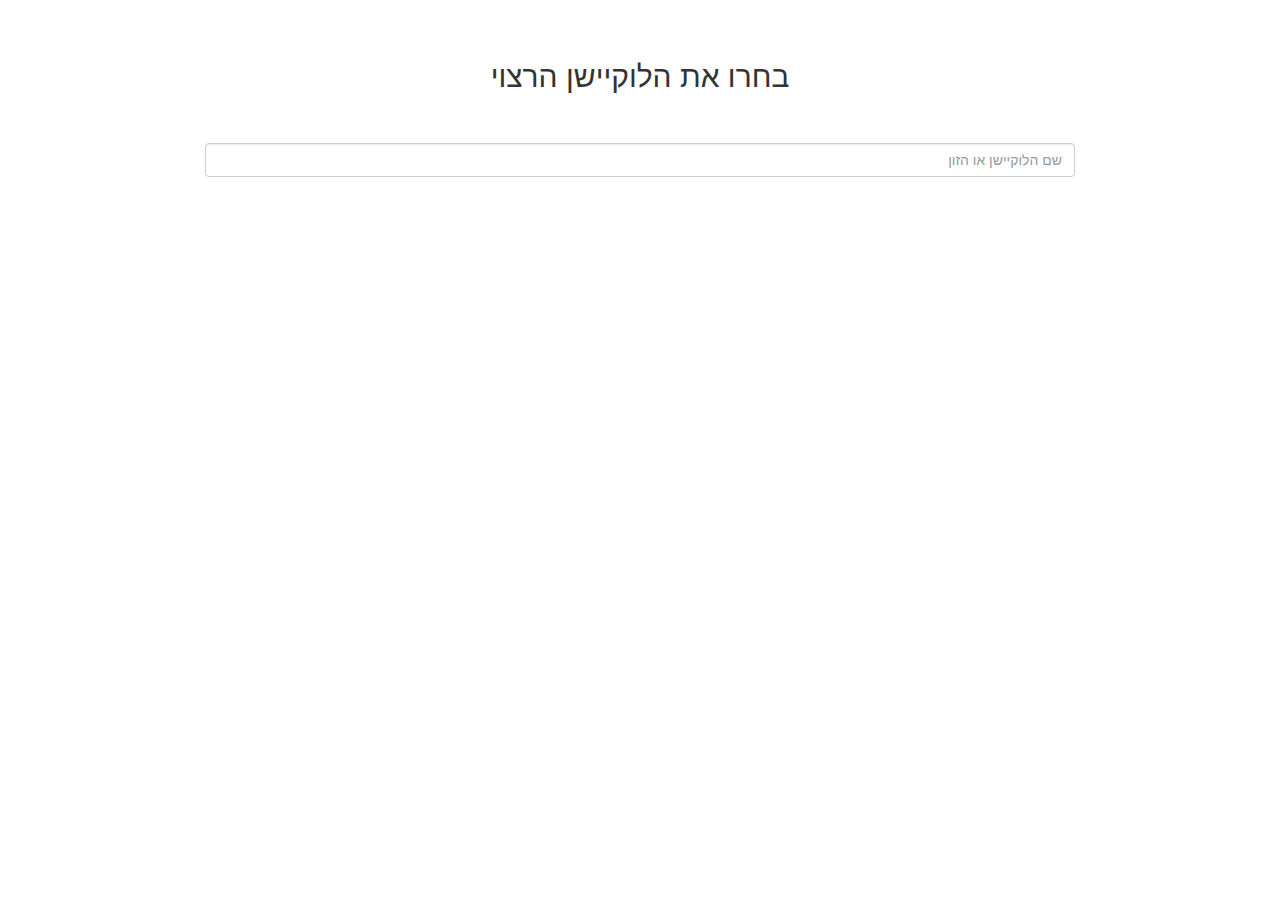
==== byzone/index.html @ 8a35609e "d" ====
<!DOCTYPE html>
<html>
 <head>
  <title>print lable</title>
  <script src="https://ajax.googleapis.com/ajax/libs/jquery/3.1.0/jquery.min.js"></script>
  <link rel="stylesheet" href="https://maxcdn.bootstrapcdn.com/bootstrap/3.3.6/css/bootstrap.min.css" />
  <script src="https://maxcdn.bootstrapcdn.com/bootstrap/3.3.7/js/bootstrap.min.js"></script>
  <script src="js.js"></script>
  <link rel="stylesheet" href="StyleSheet.css" />

  <style>
  #result {
   position: absolute;
   width: 100%;
   max-width:870px;
   cursor: pointer;
   overflow-y: auto;
   max-height: 400px;
   box-sizing: border-box;
   z-index: 1001;
  }
  .link-class:hover{
   background-color:#f1f1f1;
  }

  #locationName, #zoneName {
    margin-top: 10px;
font-size: 30px !important;
}

  </style>
 </head>
 <body>
  <br /><br />
  <div class="container" style="width:900px;">
   <h2 align="center">בחרו את הלוקיישן הרצוי</h2>
   <br /><br />
   <div align="center">
    <input type="text" name="search" id="search" placeholder="שם הלוקיישן או הזון" class="form-control" />
   </div>
   <ul class="list-group" id="result"></ul>
   <br />
  </div>
<div id="locationdiv">
  
  <table>
    <tbody>
    <tr>
    <th colspan="2">הלוקיישן הנבחר</td>
    </tr>
    <tr>
    <td>לוקיישן</td>
    <td><h2 id="locationName"></h2>
    </td>
    </tr>
    <tr>
    <td>זון</td>
    <td><h2 id="zoneName"></h2>
    </td>
    </tr>
    <tr>
    <td>מספר המדבקות</td>
    <td><input type="number" id="tentacles" name="tentacles"
      min="1" max="100"></td>
    </tr>
    <tr>
    <td colspan="2"><button onclick="printit()">הדפס</button>
    </td>
    </tr>
    </tbody>
    </table>

  <h1></h1>

      </div>
 </body>
</html>
---- byzone/StyleSheet.css ----
#myInput {
    box-sizing: border-box;
    background-image: url('searchicon.png');
    background-position: 14px 12px;
    background-repeat: no-repeat;
    font-size: 16px;
    padding: 14px 20px 12px 45px;
    border: none;
    border-bottom: 1px solid #ddd;
  }
  
  #myInput:focus {outline: 3px solid #ddd;}
  
  .dropdown {
    position: relative;
    display: inline-block;
  }
  
  .dropdown-content {
    position: absolute;
    background-color: #f6f6f6;
    min-width: 230px;
    overflow: auto;
    border: 1px solid #ddd;
    z-index: 1;
  }
  
  .dropdown-content a {
    color: black;
    padding: 12px 16px;
    text-decoration: none;
    display: block;
  }
  
  .dropdown a:hover {background-color: #ddd;}
  
  .show {display: block;}
  

  #onelable {
    border: 5px solid red;
    padding: 40px;
    margin: 2mm;width: 140mm;height: 91mm;
    zoom:1.5;
    }

    #onelable div{
        width: 65%;
        float: right;
    }
    
    #onelable h1 {
        color: red !important;
        font-weight: bold;
        font-size: 80px;
        margin-top: -40px;
        text-align: center;font-size: 20mm;
    }
    
    #locationName,#zoneName {
        direction: rtl;
        font-size: 8mm;
    }

    #locationName{
font-weight: bold;font-size: 10mm;margin-top: 5mm;
    }
    
    #eggsimg {
        width: 50mm;margin-top: 14mm;vw;
    margin-left: -7mm;position: absolute;}

    table {
        margin: 0 auto;
        direction: rtl;
        zoom: 1.2;
    }
    th {background: lightblue;font-size: 30px;padding: 10px 50px;lue;}
    button {background: #00c0c0;
    padding: 10px 40px;
    border-radius: 20px;
    border: none;
    margin: 20px 30%;}

    #locationdiv{
        display: none;
    }

    .container{
        direction: rtl;
    }

    @media print {
        #onelable {page-break-after: always;}
      }
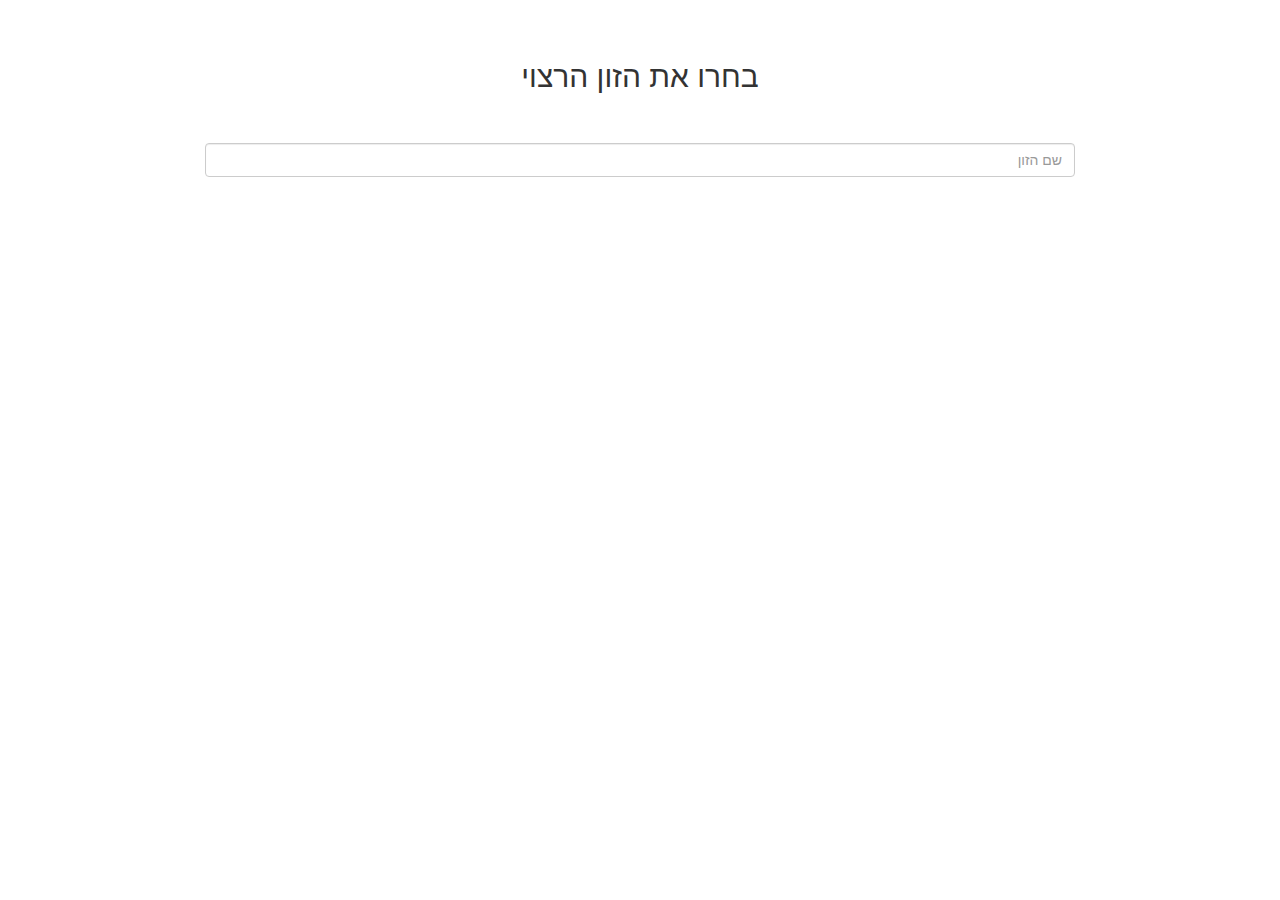
==== commit 4bdae83b: "חח" ====
--- a/byzone/index.html
+++ b/byzone/index.html
@@ -33,42 +33,19 @@
  <body>
   <br /><br />
   <div class="container" style="width:900px;">
-   <h2 align="center">בחרו את הלוקיישן הרצוי</h2>
+   <h2 align="center">בחרו את הזון הרצוי</h2>
    <br /><br />
    <div align="center">
-    <input type="text" name="search" id="search" placeholder="שם הלוקיישן או הזון" class="form-control" />
+    <input type="text" name="search" id="search" placeholder="שם הזון" class="form-control" />
    </div>
    <ul class="list-group" id="result"></ul>
    <br />
   </div>
 <div id="locationdiv">
-  
-  <table>
-    <tbody>
-    <tr>
-    <th colspan="2">הלוקיישן הנבחר</td>
-    </tr>
-    <tr>
-    <td>לוקיישן</td>
-    <td><h2 id="locationName"></h2>
-    </td>
-    </tr>
-    <tr>
-    <td>זון</td>
-    <td><h2 id="zoneName"></h2>
-    </td>
-    </tr>
-    <tr>
-    <td>מספר המדבקות</td>
-    <td><input type="number" id="tentacles" name="tentacles"
-      min="1" max="100"></td>
-    </tr>
-    <tr>
-    <td colspan="2"><button onclick="printit()">הדפס</button>
-    </td>
-    </tr>
-    </tbody>
-    </table>
+  <ul id="locationdivul">
+    <li></li>
+  </ul>
+  <button onclick="printit()">הדפס</button>
 
   <h1></h1>
 
--- a/byzone/StyleSheet.css
+++ b/byzone/StyleSheet.css
@@ -92,4 +92,17 @@
 
     @media print {
         #onelable {page-break-after: always;}
+      }
+
+      #locationdiv{
+        width: 50%;
+        margin: 10px 25%;;
+      }
+      
+      #locationdivul{
+        direction: rtl;
+      }
+
+      #locationdivul input{
+        margin-left: 10px;
       }